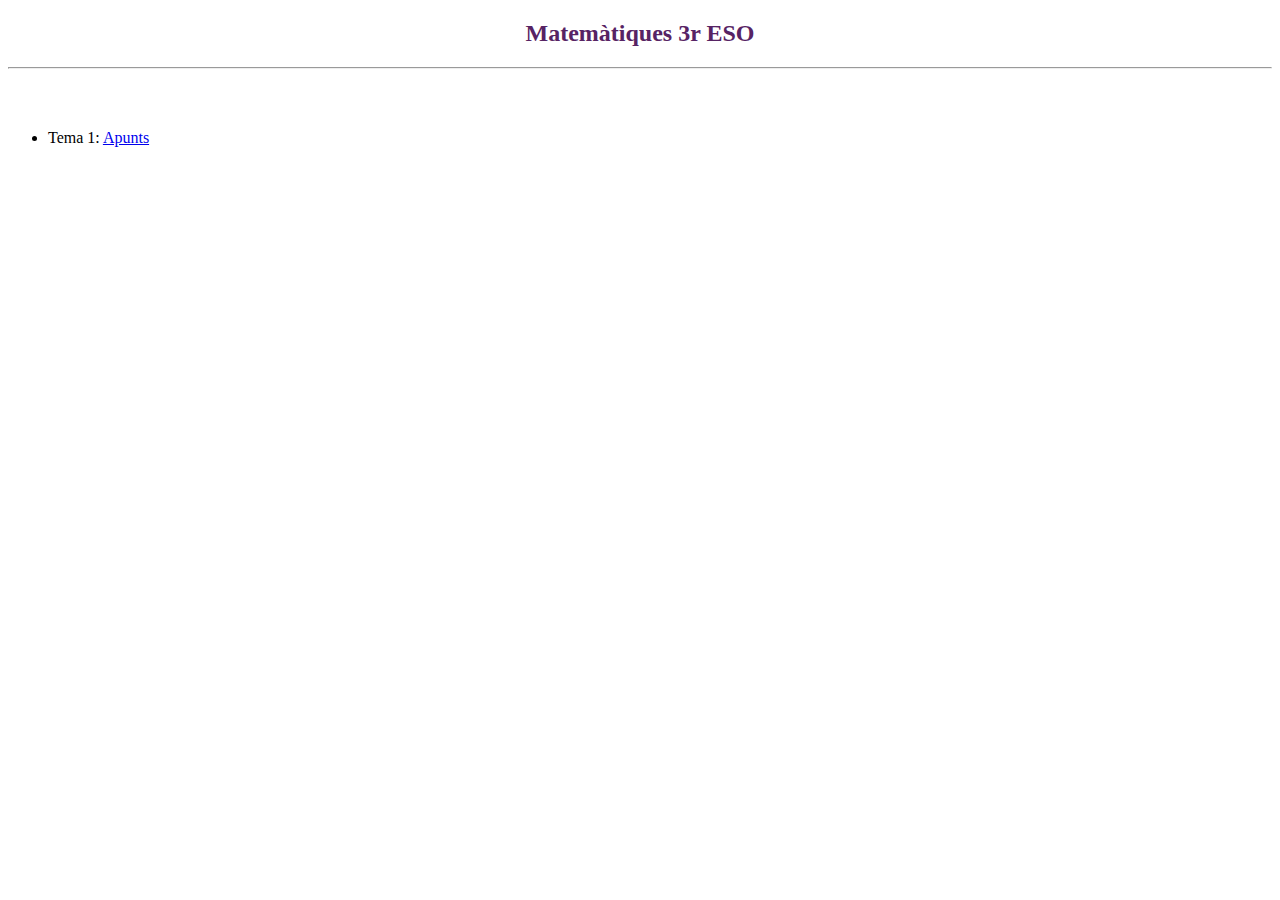
==== 2022-2023/mates3r/mates_3r.html @ 8511e58c "First class notes" ====
<!DOCTYPE html>
<html>
<head>
 <title>Matemàtiques 3r ESO</title>
 <link type="text/css" rel="stylesheet" href="../style.css">
</head>
<body bgcolor="#ffffff" style="background: rgb(255,255,255)">
 
 <h2 class="subtitle" style="text-align: center; color: rgb(87, 35, 100)">
  Matemàtiques 3r ESO
 </h2>
 
 <hr />

 <br><br>

 <ul style="text-align: left; color: rgb(0,0,0)">
  <li>
   Tema 1: 
   <a href="Mates3rESO_Tema1.pdf">Apunts</a>
  </li>
 </ul>

</body>
</html>
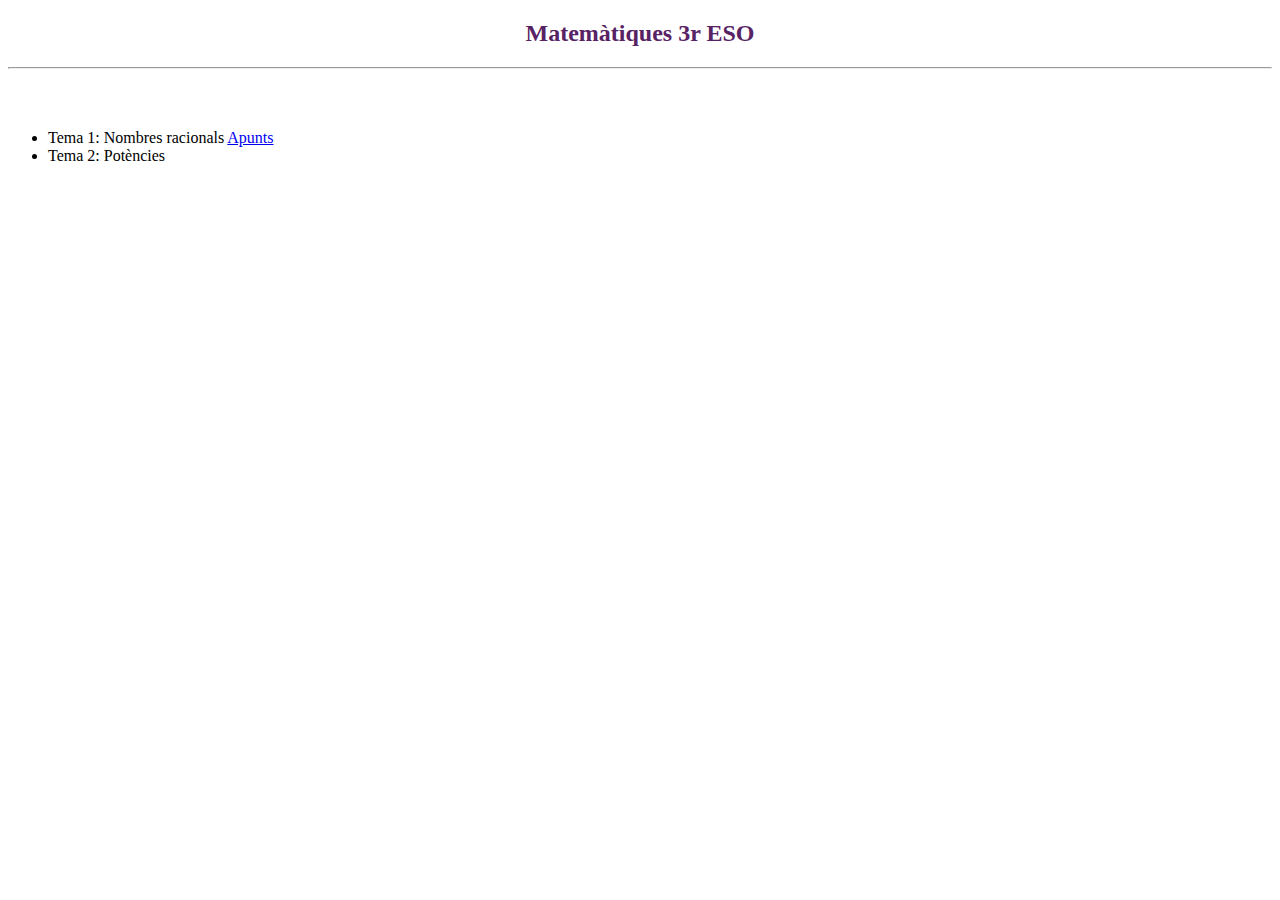
==== commit bae0d22e: "New class notes" ====
--- a/2022-2023/mates3r/mates_3r.html
+++ b/2022-2023/mates3r/mates_3r.html
@@ -16,8 +16,10 @@
 
  <ul style="text-align: left; color: rgb(0,0,0)">
   <li>
-   Tema 1: 
-   <a href="Mates3rESO_Tema1.pdf">Apunts</a>
+   Tema 1: Nombres racionals <a href="Mates3rESO_Tema1.pdf">Apunts</a>
+  </li>
+  <li>
+   Tema 2: Potències
   </li>
  </ul>
 
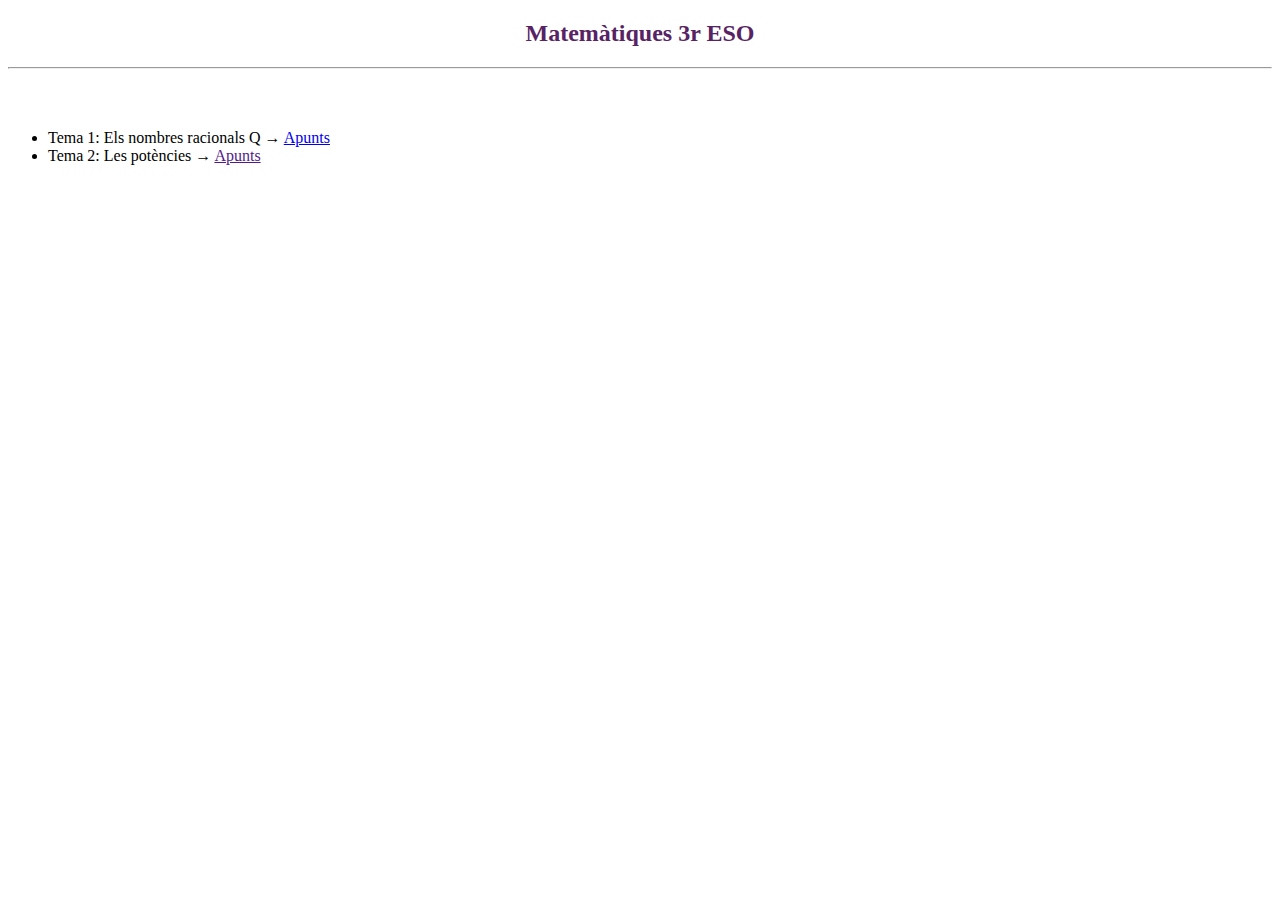
==== commit 16bbb68d: "Minors" ====
--- a/2022-2023/mates3r/mates_3r.html
+++ b/2022-2023/mates3r/mates_3r.html
@@ -16,10 +16,10 @@
 
  <ul style="text-align: left; color: rgb(0,0,0)">
   <li>
-   Tema 1: Nombres racionals <a href="Mates3rESO_Tema1.pdf">Apunts</a>
+   Tema 1: Els nombres racionals Q → <a href="Mates3rESO_Tema1.pdf">Apunts</a>
   </li>
   <li>
-   Tema 2: Potències
+   Tema 2: Les potències → <a href="">Apunts</a>
   </li>
  </ul>
 
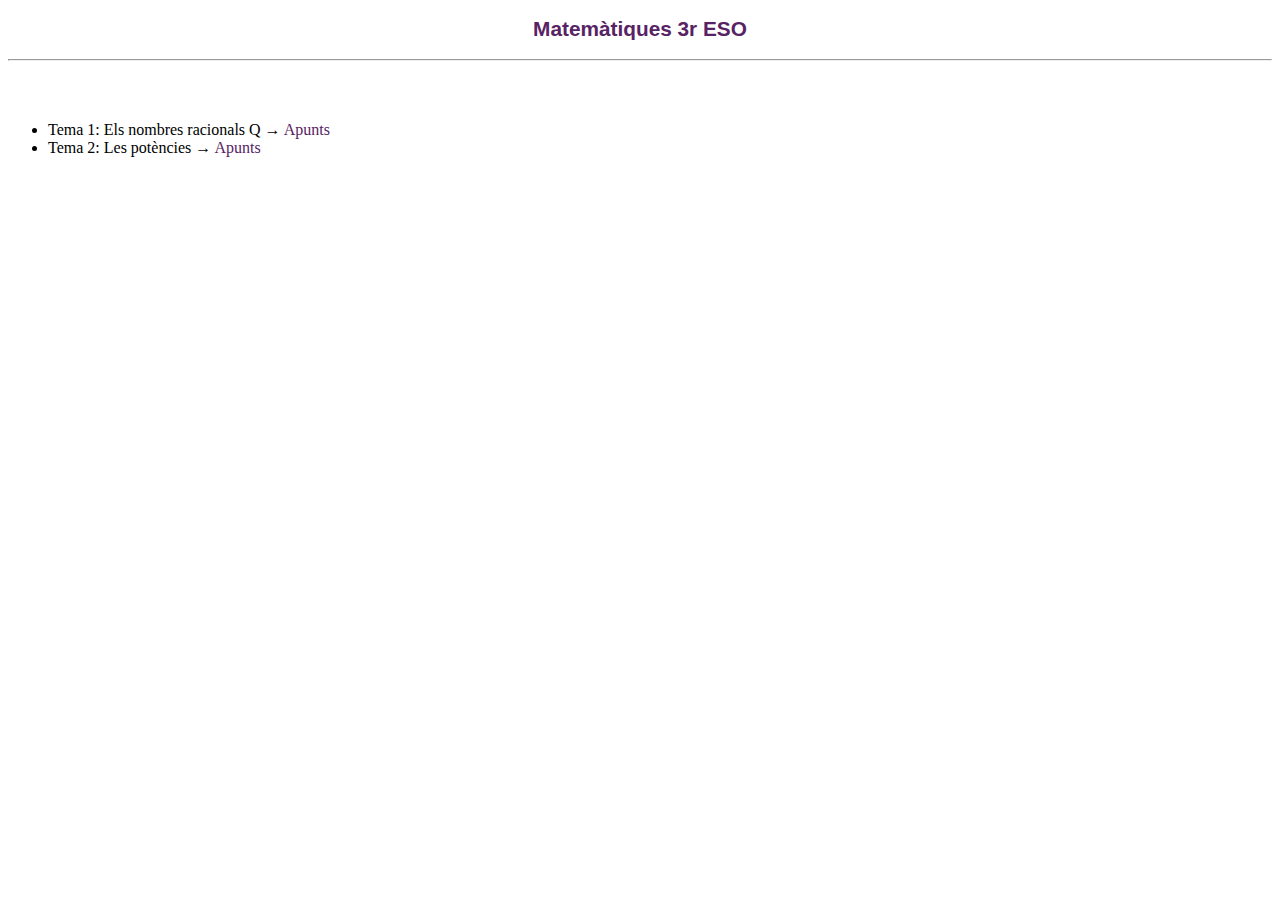
==== commit 0d8d1a49: "Bad referal to style sheet" ====
--- a/2022-2023/mates3r/mates_3r.html
+++ b/2022-2023/mates3r/mates_3r.html
@@ -2,7 +2,7 @@
 <html>
 <head>
  <title>Matemàtiques 3r ESO</title>
- <link type="text/css" rel="stylesheet" href="../style.css">
+ <link type="text/css" rel="stylesheet" href="../../style.css">
 </head>
 <body bgcolor="#ffffff" style="background: rgb(255,255,255)">
  
--- a/style.css
+++ b/style.css
@@ -0,0 +1,33 @@
+#container{
+    margin: 20px
+}
+
+.subtitle {
+    font-family: sans-serif, Sans, Arial, Helvetica;
+	font-weight: bold;
+	font-size: 1.3em;
+	color: rgb(172, 172, 172);
+}
+
+.subsubtitle {
+    font-family: sans-serif, Sans, Arial, Helvetica;
+	font-weight: bold;
+	font-size: 1em;
+	color: rgb(0, 0, 0);
+}   
+
+.gohome {
+    font-family: sans-serif, Sans, Arial, Helvetica;
+	font-weight: bold;
+    font-size: 1em;
+    color: rgb(172, 172, 172)
+}
+
+a {
+    color: rgb(87, 35, 100);
+	text-decoration: none;
+}
+
+a:hover {
+    text-decoration: underline;
+}
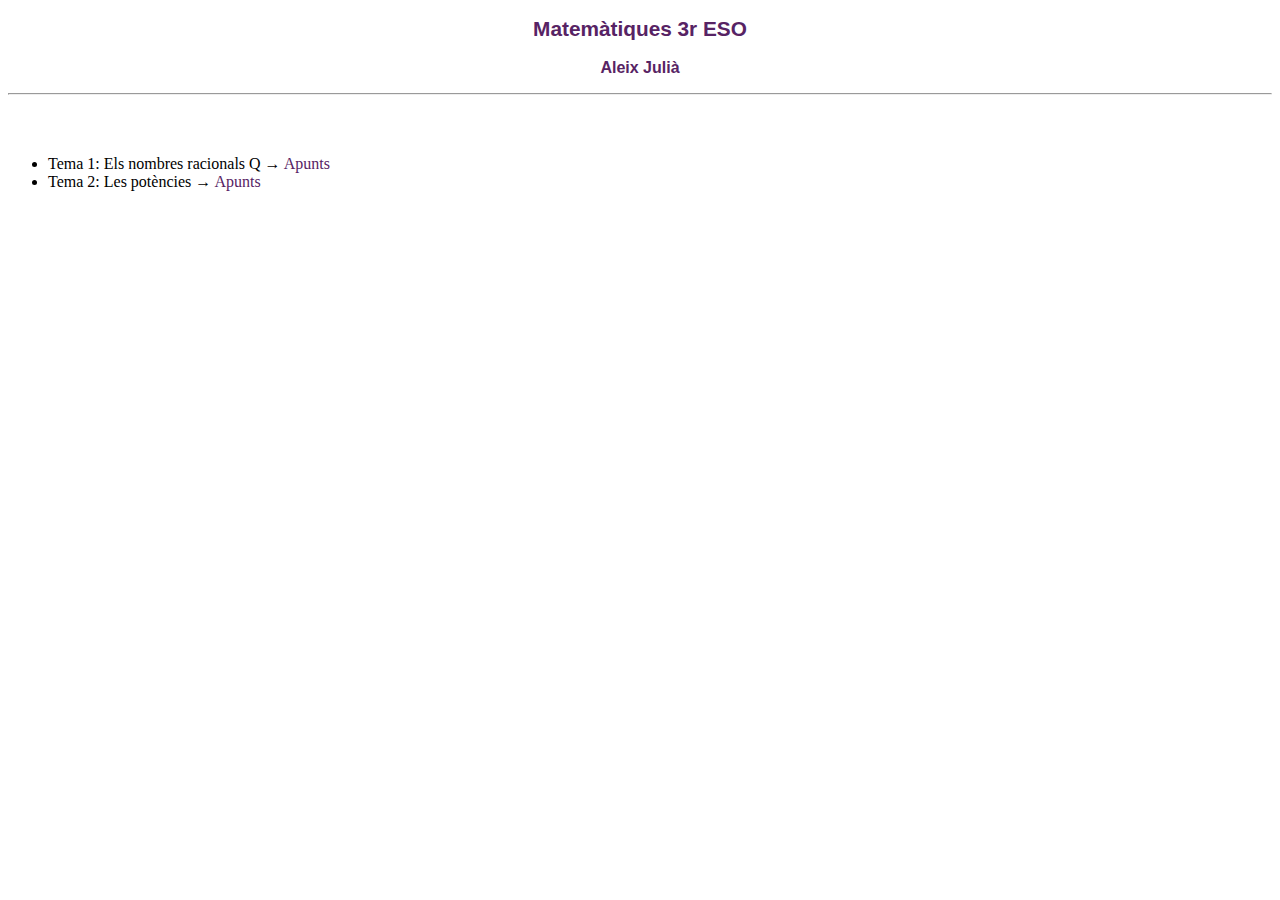
==== commit c23dceed: "Go home functionallity in pages" ====
--- a/2022-2023/mates3r/mates_3r.html
+++ b/2022-2023/mates3r/mates_3r.html
@@ -9,6 +9,10 @@
  <h2 class="subtitle" style="text-align: center; color: rgb(87, 35, 100)">
   Matemàtiques 3r ESO
  </h2>
+ 
+ <p class="gohome" style="text-align: center; background: rgb(255, 255, 255)">
+  <a href="../../index.html">Aleix Julià</a>
+ </p>
  
  <hr />
 
